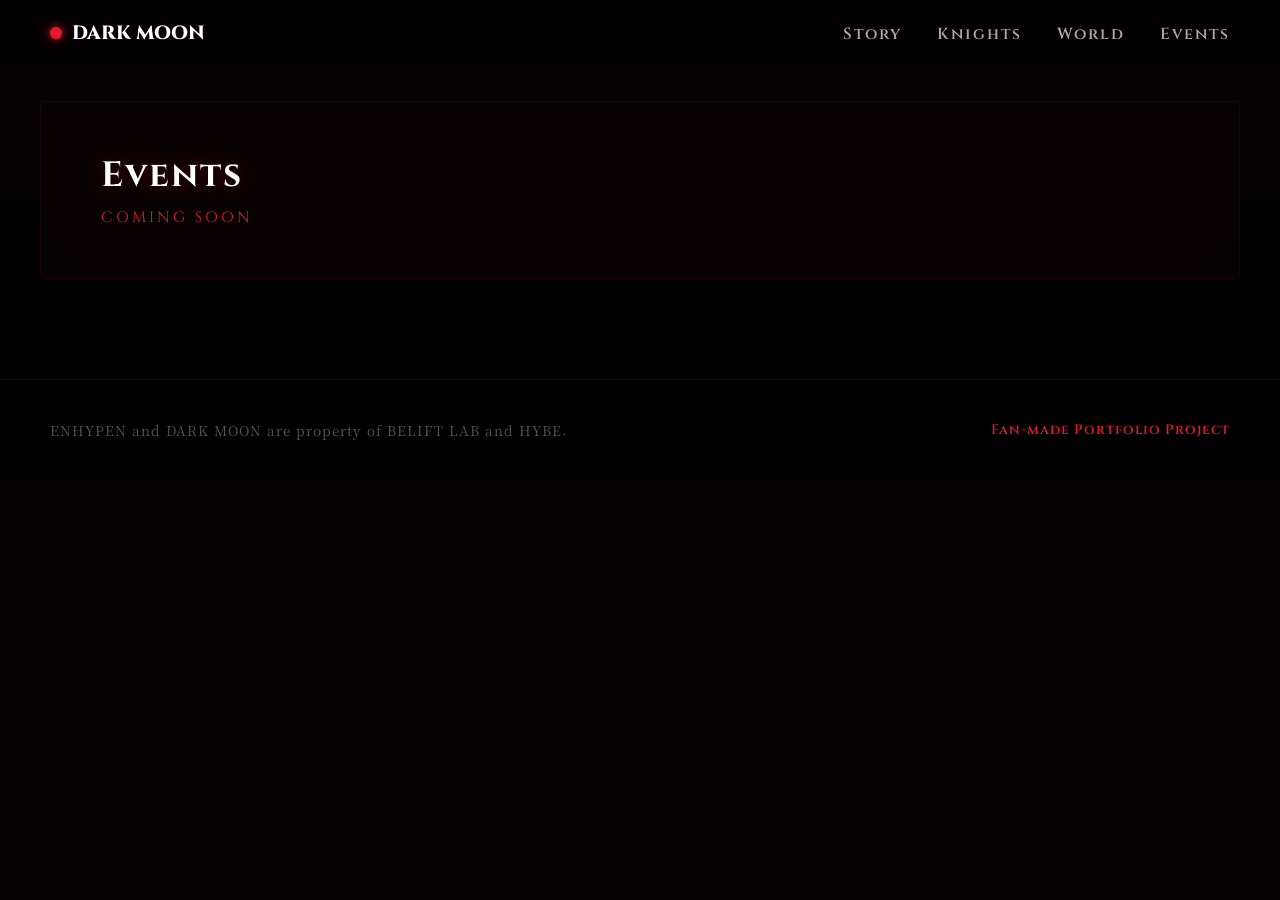
==== event.html @ 6ca1c805 "Add events page" ====
<!DOCTYPE html>
<html lang="ko">
<head>
  <meta charset="UTF-8">
  <meta name="viewport" content="width=device-width, initial-scale=1.0">
  <title>Events | DARK MOON</title>
  <link rel="stylesheet" href="style.css">
  <link href="https://fonts.googleapis.com/css2?family=Cinzel:wght@600;800&family=Noto+Serif+KR:wght@400;700&display=swap" rel="stylesheet">
</head>
<body>

  <header class="site-header">
    <a class="brand" href="index.html">
      <span class="brand-mark"></span>
      DARK MOON
    </a>
    <nav class="site-nav">
      <a href="story.html">Story</a>
      <a href="index.html#characters">Knights</a>
      <a href="index.html#world">World</a>
      <a href="event.html">Events</a>
    </nav>
  </header>

  <main>
    <section id="events" class="game-info-section">
      <div class="info-container">
        <div class="info-text">
          <h2>Events</h2>
          <p>Coming Soon</p>
        </div>
      </div>
    </section>
  </main>

  <footer class="site-footer">
    <p class="footer-copy">ENHYPEN and DARK MOON are property of BELIFT LAB and HYBE.</p>
    <p class="footer-notice">Fan-made Portfolio Project</p>
  </footer>

  <script src="script.js"></script>
</body>
</html>
---- style.css ----
/* 기본 리셋 및 폰트 설정 */
:root {
  --blood-red: #e6192b;
  --bg-dark: #050102;
  --text-light: #f0e6e8;
}

* { margin: 0; padding: 0; box-sizing: border-box; }
html { scroll-behavior: smooth; background: var(--bg-dark); color: var(--text-light); }
body { font-family: 'Noto Serif KR', serif; overflow-x: hidden; }

h1, h2, h3, .eyebrow, .brand { font-family: 'Cinzel', serif; }

/* 헤더 스타일 */
.site-header {
  position: fixed; top: 0; left: 0; width: 100%; z-index: 100;
  display: flex; justify-content: space-between; align-items: center;
  padding: 20px 50px; background: rgba(5, 1, 2, 0.7); backdrop-filter: blur(10px);
}
.brand { font-size: 1.2rem; font-weight: 800; color: #fff; text-decoration: none; display: flex; align-items: center; gap: 10px; }
.brand-mark { width: 12px; height: 12px; background: var(--blood-red); border-radius: 50%; box-shadow: 0 0 10px var(--blood-red); }
.site-nav a { color: #aaa; text-decoration: none; margin-left: 30px; font-weight: 600; font-family: 'Cinzel', serif; letter-spacing: 2px; transition: color 0.3s; }
.site-nav a:hover { color: #fff; }

/* === 1. 히어로 섹션 === */
.hero-section {
  position: relative; height: 100vh;
  display: flex; flex-direction: column; justify-content: center; align-items: center; text-align: center;
  overflow: hidden;
}

/* 붉은 달과 심장박동 & 스크린 블렌드 모드 마법 */
.moon-wrapper {
  position: absolute; top: 40%; left: 50%; transform: translate(-50%, -50%);
  width: 800px; /* 달 크기 (조절 가능) */
  z-index: 1;
}
.blood-moon {
  width: 100%; height: auto;
  mix-blend-mode: screen; /* 까만 배경을 투명하게 날려버리는 마법의 코드 */
  animation: pulseMoon 4s infinite alternate ease-in-out;
}
@keyframes pulseMoon {
  0% { transform: scale(1); filter: drop-shadow(0 0 20px rgba(230, 25, 43, 0.3)); opacity: 0.8; }
  100% { transform: scale(1.05); filter: drop-shadow(0 0 60px rgba(230, 25, 43, 0.8)); opacity: 1; }
}

/* 안개 효과 (CSS 그라데이션 활용) */
.fog-overlay {
  position: absolute; bottom: 0; left: 0; width: 100%; height: 50%;
  background: linear-gradient(to top, #050102 10%, rgba(230,25,43,0.1) 50%, transparent 100%);
  z-index: 2;
}

#ash-canvas { position: absolute; inset: 0; z-index: 3; pointer-events: none; }

/* 타이틀 텍스트 (달 위에 얹어짐) */
.hero-content { position: relative; z-index: 10; margin-top: 15vh; }
.eyebrow { color: #aaa; letter-spacing: 5px; margin-bottom: 15px; font-weight: 800; }
.hero-title { font-size: 5rem; color: #fff; line-height: 1.1; margin-bottom: 20px; text-shadow: 0 0 30px rgba(230,25,43,0.8), 2px 2px 0 #000; }
.hero-copy { font-size: 1.2rem; color: #ccc; line-height: 1.8; margin-bottom: 40px; text-shadow: 1px 1px 5px #000; }

.button {
  display: inline-block; padding: 15px 40px; border: 1px solid var(--blood-red);
  color: #fff; text-decoration: none; font-family: 'Cinzel', serif; font-weight: 800; letter-spacing: 3px;
  background: rgba(230, 25, 43, 0.2); transition: 0.3s;
}
.button:hover { background: var(--blood-red); box-shadow: 0 0 30px rgba(230, 25, 43, 0.6); }

/* === 2. 게임 특징 (Features) 섹션 === */
.features-section {
  position: relative; padding: 120px 20px; background: #050102; z-index: 10;
}
.section-container { max-width: 1200px; margin: 0 auto; }
.feature-grid { display: grid; grid-template-columns: repeat(2, 1fr); gap: 40px; }

/* === 2. 게임 특징 (Features) 섹션 카드 수정 === */
.feature-card {
  position: relative;
  overflow: hidden; /* 카드를 벗어나는 배경이나 효과를 잘라냄 */
  padding: 50px 40px;
  border: 1px solid rgba(230, 25, 43, 0.2);
  text-align: left;
  border-radius: 4px;
  background-color: #050102; /* 기본 까만 배경 */
  background-size: cover;
  background-position: center;
  transition: border-color 0.4s ease, transform 0.4s ease;
  cursor: pointer;
}

/* 카드 위에 깔리는 까만 장막 (마우스를 올리면 투명해짐) */
.feature-card::before {
  content: "";
  position: absolute;
  inset: 0;
  background: rgba(5, 1, 2, 0.95); /* 평소엔 사진이 거의 안 보일 정도로 까맣게 */
  transition: background 0.5s ease;
  z-index: 1;
}

/* 카드에 마우스를 올렸을 때 */
.feature-card:hover {
  transform: translateY(-10px);
  border-color: var(--blood-red);
  box-shadow: 0 10px 30px rgba(230, 25, 43, 0.15);
}

/* 마우스를 올리면 까만 장막이 옅어지며 붉은 핏빛 톤이 살짝 돕니다 */
.feature-card:hover::before {
  background: rgba(20, 5, 8, 0.4); 
}

/* 글자는 장막보다 위에 있어야 하므로 z-index 설정 */
.feature-card h3, .feature-card p {
  position: relative;
  z-index: 2;
  transition: transform 0.4s ease, text-shadow 0.4s ease;
}

.feature-card h3 {
  color: var(--blood-red);
  font-size: 1.5rem;
  margin-bottom: 15px;
  letter-spacing: 1px;
}

.feature-card p {
  color: #bbb;
  line-height: 1.7;
  font-size: 1.05rem;
}

/* 호버 시 글자 효과: 살짝 떠오르며 붉은빛 그림자 발생 */
.feature-card:hover h3 {
  transform: translateY(-5px);
  text-shadow: 0 0 15px rgba(230, 25, 43, 0.8);
}
.feature-card:hover p {
  transform: translateY(-5px);
  color: #fff;
}
/* === 3. 플랫폼 소개 (Game Info) 섹션 === */
.game-info-section {
  position: relative;
  padding: 100px 20px;
  background: linear-gradient(to bottom, #050102, #000000);
  display: flex;
  justify-content: center;
  align-items: center;
  z-index: 10;
  border-top: 1px solid rgba(255, 255, 255, 0.02);
}

.info-container {
  width: 100%;
  max-width: 1200px;
  display: flex;
  justify-content: space-between;
  align-items: center;
  background: rgba(20, 5, 8, 0.3);
  border: 1px solid rgba(230, 25, 43, 0.1);
  backdrop-filter: blur(10px);
  padding: 50px 60px;
  border-radius: 4px;
}

.info-text {text-align: left;}
.info-text h2 {
  font-size: 2.2rem;
  color: #fff;
  letter-spacing: 2px;
  margin-bottom: 8px;
  text-shadow: 0 0 20px rgba(230, 25, 43, 0.4);
}
.info-text p {
  font-family: 'Cinzel', serif;
  color: var(--blood-red);
  font-size: 0.95rem;
  letter-spacing: 3px;
  text-transform: uppercase;
}

/* 플랫폼 아이콘 레이아웃 및 호버 효과 */
.platform-icons {
  display: flex;
  gap: 40px;
  align-items: center;
}
.platform-icons img {
  height: 42px;
  width: auto;
  object-fit: contain;
  opacity: 0.4;
  filter: grayscale(100%) brightness(1.5);
  transition: opacity 0.4s ease, transform 0.4s ease, filter 0.4s ease;
  cursor: pointer;
}
/* 마우스를 올리면 본래 색상과 밝기가 복구되며 위로 살짝 들림 */
.platform-icons img:hover {
  opacity: 1;
  filter: grayscale(0%) brightness(1);
  transform: translateY(-6px);
}

/* === 4. 사이트 푸터 (Footer) === */
.site-footer {
  background: #000000;
  padding: 40px 50px;
  display: flex;
  justify-content: space-between;
  align-items: center;
  border-top: 1px solid rgba(255, 255, 255, 0.05);
  position: relative;
  z-index: 10;
}
.site-footer p {
  font-size: 0.85rem;
  letter-spacing: 1px;
}
.footer-copy {
  color: #555;
}
.footer-notice {
  font-family: 'Cinzel', serif;
  color: var(--blood-red);
  font-weight: 600;
  letter-spacing: 2px;
}

/* 📱 반응형 웹 디자인 (화면이 작아질 때 세로 배치) */
@media (max-width: 900px) {
  .info-container {
    flex-direction: column;
    text-align: center;
    gap: 40px;
    padding: 40px 30px;
  }
  .info-text {
    text-align: center;
  }
  .info-text h2 {
    font-size: 1.8rem;
  }
  .platform-icons {
    gap: 30px;
  }
  .site-footer {
    flex-direction: column;
    gap: 15px;
    text-align: center;
  }
}

/* === Story 섹션 기본 스타일 === */
.story-section {
  width: 100%;
  background-color: #000;
}

/* 각 씬 화면에 꽉 차게 & 패럴랙스 배경 */
.story-scene {
  position: relative;
  width: 100%;
  height: 100vh;
  display: flex;
  align-items: center;
  padding: 0 10%;
  background-size: cover;
  background-position: center;
  background-attachment: fixed;
}

/* 어두운 장막 */
.story-scene::before {
  content: "";
  position: absolute;
  inset: 0;
  background: rgba(0, 0, 0, 0.6);
  z-index: 1;
}


/* 텍스트 박스 (배경과 테두리 제거) */
.story-text {
  position: relative;
  z-index: 2;
  max-width: 600px;
  /* 기존에 있던 background, backdrop-filter, border, padding 등은 지우고 여백만 살짝 줍니다 */
  padding: 0 20px;
}

.story-text h3 {
  font-size: 2rem; /* 타이틀을 조금 더 키웠습니다 */
  color: var(--blood-red);
  margin-bottom: 20px;
  letter-spacing: 2px;
  /* 글자 뒤에 진한 검은색 그림자를 두 겹으로 깔아서 형태를 뚜렷하게 잡음 */
  text-shadow: 2px 2px 5px rgba(0, 0, 0, 1), 0 0 15px rgba(0, 0, 0, 0.8);
}

.story-text p {
  font-size: 1rem;
  color: #fff; /* 기존 #ddd보다 훨씬 밝은 완전한 흰색으로 변경 */
  font-weight: 500; /* 폰트를 살짝 더 도톰하게 */
  line-height: 1.9;
  /* 본문에도 그림자를 넣어 밝은 배경 사진 위에서도 글자가 안 묻히게 처리 */
  text-shadow: 1px 1px 4px rgba(0, 0, 0, 1), 0 0 10px rgba(0, 0, 0, 0.7);
}

/* 지그재그 배치 설정 */
.story-scene.left { justify-content: flex-start; }
.story-scene.right { justify-content: flex-end; }
.story-scene.right .story-text { 
  border-left: none; 
  text-align: right; 
}
.story-scene.center { justify-content: center; }

/* === 마지막 Scene 5 클라이맥스 강조 스타일 === */
.story-scene.center .mission-text {
  border: none; /* 중앙은 선을 없애고 글자 자체에 집중 */
  background: transparent; /* 배경 장막도 없애서 투명하게 */
  text-align: center;
}

/* 마지막 씬의 다른 챕터와 동일한 일반 문장 */
.story-scene.center .mission-text p {
  font-size: 1.15rem;
  color: #ddd;
  line-height: 1.9;
  margin-bottom: 30px; /* 마지막 강조 문장과의 간격 */
}

/* 마지막 두 줄 강력한 강조 */
.final-copy {
  font-size: clamp(1.8rem, 3vw, 2.5rem) !important; /* 글씨 확 키우기 */
  color: #fff !important;
  font-family: 'Noto Serif KR', serif;
  font-weight: 700;
  line-height: 1.6 !important;
  text-shadow: 0 0 30px rgba(230, 25, 43, 0.9), 2px 2px 4px #000;
}
/* 마지막 두 줄 강력한 강조 (붉은빛 복구!) */
.story-text p.final-copy {
  font-size: clamp(1.8rem, 3vw, 2.5rem) !important;
  color: #fff !important;
  font-family: 'Noto Serif KR', serif !important;
  font-weight: 800 !important;
  line-height: 1.6 !important;
  text-shadow: 0 0 30px rgba(230, 25, 43, 1), 3px 3px 5px #000 !important;
}
/* === 마지막 Scene 5 심연 그라데이션 효과 === */
/* 마지막 씬 텍스트가 스르륵 떠오르는 애니메이션 */
.story-scene.finale .mission-text {
  animation: fadeUp 2s ease-out forwards;
}

@keyframes fadeUp {
  0% { opacity: 0; transform: translateY(100px); }
  100% { opacity: 1; transform: translateY(0); }
}

.story-scene.finale::before {
  /* 기존에 깔려있던 전체 까만 장막은 제거 (그라데이션 빛을 살리기 위함) */
  display: none; 
}
/* === Scene 4에서 Scene 5(엔딩)로 넘어가는 심연 그라데이션 브릿지 === */
.story-scene.scene-4::after {
  content: "";
  position: absolute;
  bottom: 0;
  left: 0;
  width: 100%;
  height: 40vh; /* 화면 아래쪽 40% 영역을 덮음 */
  background: linear-gradient(to bottom, transparent 0%, #000000 100%);
  z-index: 1;
  pointer-events: none;
}
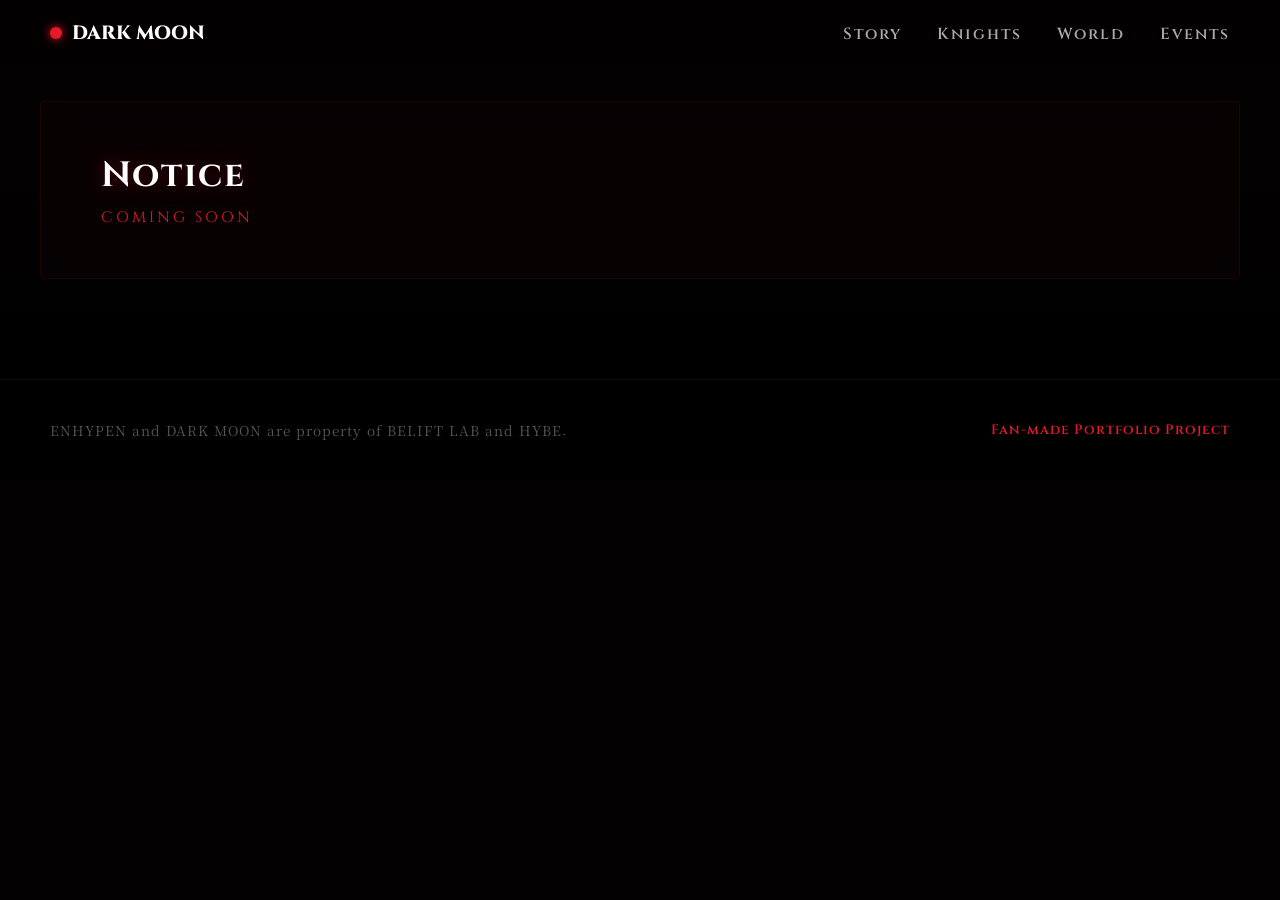
==== commit 33872ff8: "Update landing page files" ====
--- a/event.html
+++ b/event.html
@@ -6,6 +6,7 @@
   <title>Events | DARK MOON</title>
   <link rel="stylesheet" href="style.css">
   <link href="https://fonts.googleapis.com/css2?family=Cinzel:wght@600;800&family=Noto+Serif+KR:wght@400;700&display=swap" rel="stylesheet">
+  <link rel="icon" type="image/png" href="images/favicon.png">
 </head>
 <body>
 
@@ -26,7 +27,7 @@
     <section id="events" class="game-info-section">
       <div class="info-container">
         <div class="info-text">
-          <h2>Events</h2>
+          <h2>Notice</h2>
           <p>Coming Soon</p>
         </div>
       </div>
--- a/style.css
+++ b/style.css
@@ -3,6 +3,17 @@
   --blood-red: #e6192b;
   --bg-dark: #050102;
   --text-light: #f0e6e8;
+}
+
+/* 1. 전체 화면 기본 커서 변경 */
+/* 1. 전체 화면 기본 커서 변경 */
+html, body {
+  cursor: url('images/cursor.png') 16 0, auto !important; 
+}
+
+/* 2. 호버 시 마우스 커서 변경 (클릭 가능한 모든 요소) */
+a, button, .knight-card, .close-modal-btn, .platform-icons img, .feature-card {
+  cursor: url('images/cursor_hover.png') 16 0, pointer !important;
 }
 
 * { margin: 0; padding: 0; box-sizing: border-box; }
@@ -377,3 +388,297 @@
   z-index: 1;
   pointer-events: none;
 }
+/* === Knights Section === */
+.knights-page { background: var(--bg-dark); }
+
+.knights-section {
+  padding: 120px 5%;
+  min-height: 100vh;
+  display: flex;
+  flex-direction: column;
+  align-items: center;
+}
+
+.knights-header {
+  text-align: center;
+  margin-bottom: 60px;
+}
+
+.knights-header h2 {
+  font-size: 3rem;
+  color: var(--blood-red);
+  letter-spacing: 5px;
+  text-shadow: 0 0 20px rgba(230, 25, 43, 0.5);
+  margin-bottom: 10px;
+}
+
+.knights-header p {
+  color: #aaa;
+  letter-spacing: 2px;
+  font-size: 1.1rem;
+}
+
+/* 6인 바둑판 그리드 (3x2) */
+/* === 세로형 책갈피 (아코디언) 레이아웃 === */
+.knights-accordion {
+  display: flex;
+  width: 100%;
+  max-width: 1200px;
+  height: 65vh; /* 세로로 아주 길게 뻗은 느낌 */
+  min-height: 450px;
+  gap: 10px; /* 카드 사이의 틈 */
+  margin: 0 auto;
+}
+
+.knight-card {
+  position: relative;
+  flex: 1; /* 평소에는 좁은 면적만 차지 */
+  background-size: cover;
+  background-position: center 20%; /* 얼굴/눈 쪽이 잘 보이도록 초점 조절 (수치 조절 가능) */
+  border: 1px solid rgba(255, 255, 255, 0.05);
+  border-radius: 4px;
+  cursor: pointer;
+  overflow: hidden;
+  /* 부드럽게 넓어지는 애니메이션 */
+  transition: all 0.6s cubic-bezier(0.25, 1, 0.5, 1);
+  filter: grayscale(70%) brightness(0.4); /* 어둠 속에 숨겨진 느낌 */
+}
+
+/* 마우스를 올렸을 때의 변화 */
+.knight-card:hover {
+  flex: 3; /* 너비가 3배로 스르륵 넓어짐! */
+  filter: grayscale(0%) brightness(1.1); /* 본래 색과 밝기 회복 */
+  border-color: var(--blood-red);
+  box-shadow: 0 0 30px rgba(230, 25, 43, 0.3);
+}
+
+.card-overlay {
+  position: absolute;
+  bottom: 0;
+  left: 0;
+  width: 100%;
+  padding: 30px 10px 15px;
+  background: linear-gradient(to top, rgba(0,0,0,0.9), transparent);
+  text-align: center;
+  opacity: 0; /* 좁을 땐 이름 숨김 */
+  transition: opacity 0.5s ease;
+}
+
+.knight-card:hover .card-overlay {
+  opacity: 1; /* 넓어지면 이름 등장 */
+}
+
+.card-name {
+  font-family: 'Cinzel', serif;
+  font-size: 1.5rem;
+  color: #fff;
+  letter-spacing: 3px;
+  text-shadow: 2px 2px 5px #000;
+}
+
+/* 모바일 화면에서는 세로로 쌓이게 처리 */
+@media (max-width: 768px) {
+  .knights-accordion {
+    flex-direction: column;
+    height: 100vh;
+  }
+}
+/* === 블록형 스탯 칸 (네모네모) === */
+.stat-blocks {
+  display: flex;
+  gap: 4px; /* 네모 칸 사이의 간격 */
+}
+
+.stat-block {
+  width: 14px;
+  height: 14px;
+  border: 1px solid rgba(230, 25, 43, 0.3); /* 비어있는 칸의 희미한 붉은 테두리 */
+  background: transparent;
+  transition: all 0.3s ease;
+}
+
+/* 칸이 채워졌을 때의 모습 */
+.stat-block.filled {
+  background: var(--blood-red);
+  border-color: var(--blood-red);
+  box-shadow: 0 0 8px rgba(230, 25, 43, 0.8); /* 붉은 빛이 뿜어져 나옴 */
+}
+/* === 상세 팝업 (Modal) 전체 창 디자인 === */
+.knight-modal {
+  position: fixed;
+  inset: 0;
+  background: rgba(5, 1, 2, 0.95);
+  z-index: 200;
+  display: flex;
+  justify-content: center;
+  align-items: center;
+  opacity: 0;
+  pointer-events: none;
+  transition: opacity 0.5s ease;
+  backdrop-filter: blur(10px);
+}
+
+.knight-modal.active {
+  opacity: 1;
+  pointer-events: auto;
+}
+
+.close-modal-btn {
+  position: absolute;
+  top: 40px;
+  right: 50px;
+  background: none;
+  border: none;
+  color: #fff;
+  font-size: 3rem;
+  cursor: pointer;
+  transition: color 0.3s;
+  z-index: 201;
+}
+
+.close-modal-btn:hover { color: var(--blood-red); }
+
+/* 모달 내부 컨텐츠 정렬 */
+/* 모달 내부 컨텐츠 정렬 */
+.modal-content {
+  display: flex;
+  width: 90%;
+  max-width: 1200px;
+  height: 80vh;
+  gap: 50px;
+  transform: scale(0.95) translateY(20px);
+  transition: transform 0.6s cubic-bezier(0.16, 1, 0.3, 1);
+}
+
+.knight-modal.active .modal-content {
+  transform: scale(1) translateY(0);
+}
+
+/* === 사진 영역(왼쪽) 크기 강제 고정 === */
+.modal-left {
+  flex: 0 0 40%; /* 전체 창 너비의 딱 40%만 차지하도록 강제 고정! (절대 안 늘어남) */
+  height: 100%;
+  display: flex;
+  justify-content: center;
+  align-items: flex-end; /* 발끝을 무조건 바닥에 딱 붙임 */
+  position: relative;
+}
+
+.modal-left img {
+  width: 100%;
+  height: 100%;
+  object-fit: contain; /* 800x1200 비율을 깨지 않고 공간 안에 맞춤 */
+  object-position: center bottom; /* 사진을 항상 '정중앙 바닥'에 고정 */
+  filter: drop-shadow(0 0 20px rgba(230, 25, 43, 0.2));
+}
+
+/* === 텍스트 영역(오른쪽) 크기 강제 고정 === */
+.modal-right {
+  flex: 1; /* 남은 공간(60%)을 텍스트가 모두 차지하며 절대 밀리지 않음 */
+  display: flex;
+  flex-direction: column;
+  justify-content: center;
+  padding: 40px 0;
+}
+
+.modal-info-header { margin-bottom: 30px; }
+
+.modal-info-header h2 {
+  font-size: 3.5rem;
+  color: #fff;
+  line-height: 1;
+  margin-bottom: 10px;
+  text-shadow: 2px 2px 10px rgba(230, 25, 43, 0.5);
+}
+
+.type-text {
+  font-size: 1.5rem;
+  color: var(--blood-red);
+  font-weight: 400;
+}
+
+.title-text {
+  font-size: 1.1rem;
+  color: #aaa;
+  letter-spacing: 1px;
+}
+
+.modal-story {
+  margin-bottom: 40px;
+  border-left: 2px solid var(--blood-red);
+  padding-left: 20px;
+}
+
+.modal-story p {
+  color: #ddd;
+  line-height: 1.8;
+  font-size: 1rem;
+}
+
+.modal-stats { margin-bottom: 40px; }
+.stat-row { margin-bottom: 15px; }
+
+.stat-label {
+  display: block;
+  font-family: 'Cinzel', serif;
+  font-size: 0.85rem;
+  color: #ccc;
+  margin-bottom: 5px;
+  letter-spacing: 1px;
+}
+
+/* 시그니처 스킬 박스 */
+.modal-skill {
+  background: rgba(230, 25, 43, 0.05);
+  border: 1px solid rgba(230, 25, 43, 0.2);
+  padding: 20px;
+  border-radius: 4px;
+}
+
+.modal-skill h4 {
+  font-family: 'Cinzel', serif;
+  color: var(--blood-red);
+  font-size: 1.1rem;
+  margin-bottom: 10px;
+  letter-spacing: 2px;
+}
+
+.modal-skill p {
+  color: #eee;
+  font-size: 0.95rem;
+  line-height: 1.6;
+}
+
+/* === 모달 화살표 네비게이션 === */
+.nav-arrow {
+  position: absolute;
+  top: 50%;
+  transform: translateY(-50%);
+  background: none;
+  border: none;
+  color: rgba(255, 255, 255, 0.3);
+  font-size: 3.5rem;
+  cursor: pointer;
+  z-index: 202;
+  transition: all 0.3s ease;
+  padding: 20px;
+}
+
+.nav-arrow:hover {
+  color: var(--blood-red);
+  text-shadow: 0 0 20px rgba(230, 25, 43, 0.8);
+  transform: translateY(-50%) scale(1.1);
+}
+
+.prev-arrow { left: 30px; }
+.next-arrow { right: 30px; }
+
+/* 모바일 반응형 */
+@media (max-width: 900px) {
+  .nav-arrow { font-size: 2.5rem; padding: 10px; }
+  .prev-arrow { left: 5px; }
+  .next-arrow { right: 5px; }
+  .modal-content { flex-direction: column; overflow-y: auto; height: 90vh; }
+  .modal-left { height: 40vh; }
+  .modal-info-header h2 { font-size: 2.5rem; }
+}
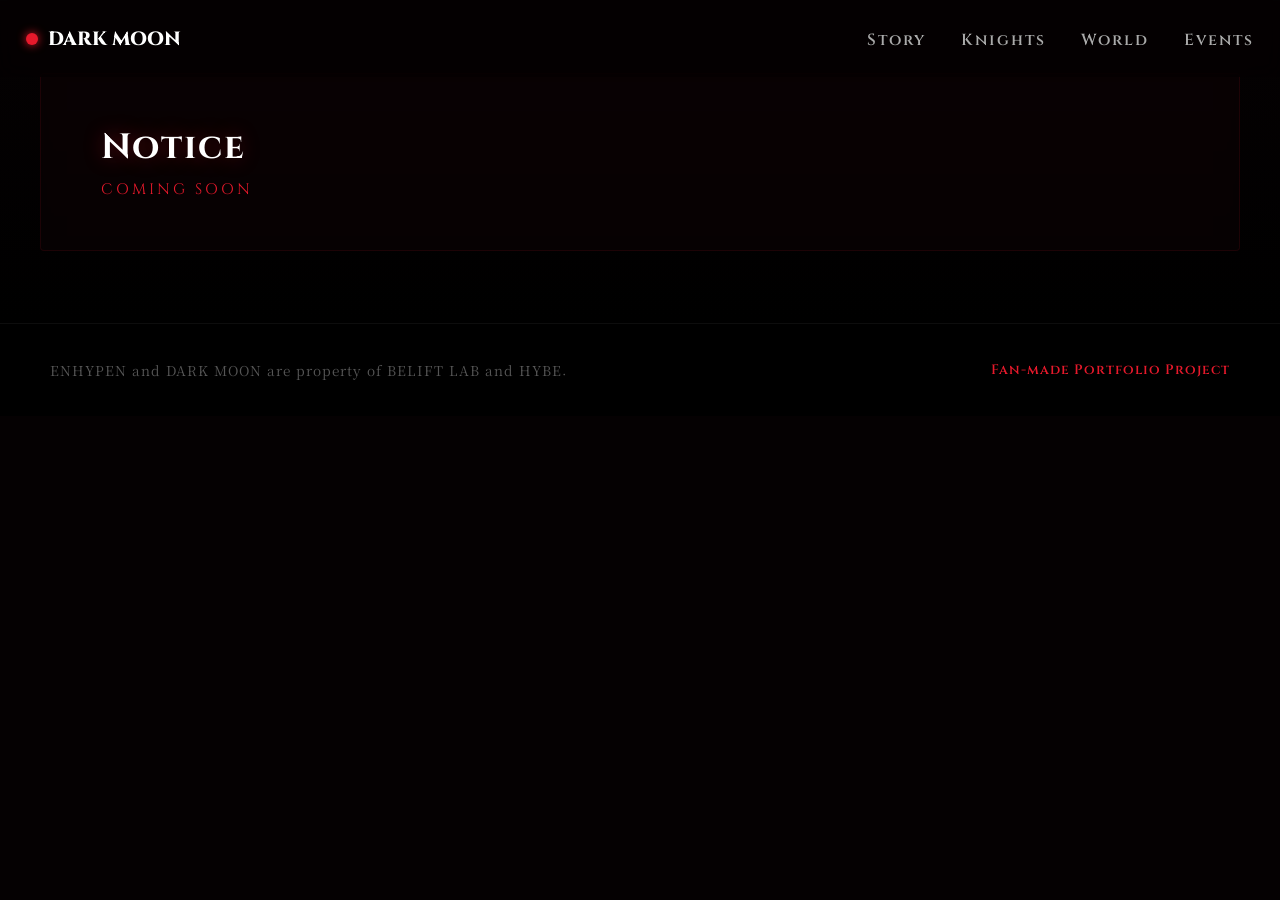
==== commit 34d46f21: "Sync local changes (user request)" ====
--- a/event.html
+++ b/event.html
@@ -17,8 +17,8 @@
     </a>
     <nav class="site-nav">
       <a href="story.html">Story</a>
-      <a href="index.html#characters">Knights</a>
-      <a href="index.html#world">World</a>
+      <a href="knights.html">Knights</a>
+      <a href="world.html">World</a>
       <a href="event.html">Events</a>
     </nav>
   </header>
--- a/style.css
+++ b/style.css
@@ -26,11 +26,11 @@
 .site-header {
   position: fixed; top: 0; left: 0; width: 100%; z-index: 100;
   display: flex; justify-content: space-between; align-items: center;
-  padding: 20px 50px; background: rgba(5, 1, 2, 0.7); backdrop-filter: blur(10px);
-}
-.brand { font-size: 1.2rem; font-weight: 800; color: #fff; text-decoration: none; display: flex; align-items: center; gap: 10px; }
-.brand-mark { width: 12px; height: 12px; background: var(--blood-red); border-radius: 50%; box-shadow: 0 0 10px var(--blood-red); }
-.site-nav a { color: #aaa; text-decoration: none; margin-left: 30px; font-weight: 600; font-family: 'Cinzel', serif; letter-spacing: 2px; transition: color 0.3s; }
+  padding: clamp(12px, 2vw, 50px); background: rgba(5, 1, 2, 0.7); backdrop-filter: blur(10px);
+}
+.brand { font-size: clamp(1rem, 2vw, 1.2rem); font-weight: 800; color: #fff; text-decoration: none; display: flex; align-items: center; gap: clamp(6px, 1vw, 10px); }
+.brand-mark { width: clamp(8px, 1.5vw, 12px); height: clamp(8px, 1.5vw, 12px); background: var(--blood-red); border-radius: 50%; box-shadow: 0 0 10px var(--blood-red); }
+.site-nav a { color: #aaa; text-decoration: none; margin-left: clamp(12px, 3vw, 30px); font-weight: 600; font-family: 'Cinzel', serif; letter-spacing: clamp(0.5px, 0.3vw, 2px); transition: color 0.3s; }
 .site-nav a:hover { color: #fff; }
 
 /* === 1. 히어로 섹션 === */
@@ -43,7 +43,7 @@
 /* 붉은 달과 심장박동 & 스크린 블렌드 모드 마법 */
 .moon-wrapper {
   position: absolute; top: 40%; left: 50%; transform: translate(-50%, -50%);
-  width: 800px; /* 달 크기 (조절 가능) */
+  width: clamp(200px, 70vw, 800px); /* 달 크기 (조절 가능) */
   z-index: 1;
 }
 .blood-moon {
@@ -67,29 +67,29 @@
 
 /* 타이틀 텍스트 (달 위에 얹어짐) */
 .hero-content { position: relative; z-index: 10; margin-top: 15vh; }
-.eyebrow { color: #aaa; letter-spacing: 5px; margin-bottom: 15px; font-weight: 800; }
-.hero-title { font-size: 5rem; color: #fff; line-height: 1.1; margin-bottom: 20px; text-shadow: 0 0 30px rgba(230,25,43,0.8), 2px 2px 0 #000; }
-.hero-copy { font-size: 1.2rem; color: #ccc; line-height: 1.8; margin-bottom: 40px; text-shadow: 1px 1px 5px #000; }
+.eyebrow { color: #aaa; letter-spacing: clamp(2px, 0.5vw, 5px); margin-bottom: clamp(10px, 2vh, 15px); font-weight: 800; }
+.hero-title { font-size: clamp(2rem, 6vw, 5rem); color: #fff; line-height: 1.1; margin-bottom: clamp(15px, 2vh, 20px); text-shadow: 0 0 30px rgba(230,25,43,0.8), 2px 2px 0 #000; }
+.hero-copy { font-size: clamp(0.9rem, 2vw, 1.2rem); color: #ccc; line-height: 1.8; margin-bottom: clamp(25px, 3vh, 40px); text-shadow: 1px 1px 5px #000; }
 
 .button {
-  display: inline-block; padding: 15px 40px; border: 1px solid var(--blood-red);
-  color: #fff; text-decoration: none; font-family: 'Cinzel', serif; font-weight: 800; letter-spacing: 3px;
+  display: inline-block; padding: clamp(10px, 2vh, 15px) clamp(25px, 4vw, 40px); border: 1px solid var(--blood-red);
+  color: #fff; text-decoration: none; font-family: 'Cinzel', serif; font-weight: 800; letter-spacing: clamp(1px, 0.3vw, 3px);
   background: rgba(230, 25, 43, 0.2); transition: 0.3s;
 }
 .button:hover { background: var(--blood-red); box-shadow: 0 0 30px rgba(230, 25, 43, 0.6); }
 
 /* === 2. 게임 특징 (Features) 섹션 === */
 .features-section {
-  position: relative; padding: 120px 20px; background: #050102; z-index: 10;
+  position: relative; padding: clamp(60px, 10vh, 120px) clamp(15px, 2vw, 20px); background: #050102; z-index: 10;
 }
 .section-container { max-width: 1200px; margin: 0 auto; }
-.feature-grid { display: grid; grid-template-columns: repeat(2, 1fr); gap: 40px; }
+.feature-grid { display: grid; grid-template-columns: repeat(2, 1fr); gap: clamp(20px, 3vw, 40px); }
 
 /* === 2. 게임 특징 (Features) 섹션 카드 수정 === */
 .feature-card {
   position: relative;
   overflow: hidden; /* 카드를 벗어나는 배경이나 효과를 잘라냄 */
-  padding: 50px 40px;
+  padding: clamp(30px, 5vw, 50px) clamp(25px, 4vw, 40px);
   border: 1px solid rgba(230, 25, 43, 0.2);
   text-align: left;
   border-radius: 4px;
@@ -131,15 +131,15 @@
 
 .feature-card h3 {
   color: var(--blood-red);
-  font-size: 1.5rem;
-  margin-bottom: 15px;
-  letter-spacing: 1px;
+  font-size: clamp(1.2rem, 2vw, 1.5rem);
+  margin-bottom: clamp(10px, 1.5vh, 15px);
+  letter-spacing: clamp(0.5px, 0.2vw, 1px);
 }
 
 .feature-card p {
   color: #bbb;
   line-height: 1.7;
-  font-size: 1.05rem;
+  font-size: clamp(0.9rem, 1.5vw, 1.05rem);
 }
 
 /* 호버 시 글자 효과: 살짝 떠오르며 붉은빛 그림자 발생 */
@@ -154,7 +154,7 @@
 /* === 3. 플랫폼 소개 (Game Info) 섹션 === */
 .game-info-section {
   position: relative;
-  padding: 100px 20px;
+  padding: clamp(50px, 8vh, 100px) clamp(15px, 2vw, 20px);
   background: linear-gradient(to bottom, #050102, #000000);
   display: flex;
   justify-content: center;
@@ -172,16 +172,16 @@
   background: rgba(20, 5, 8, 0.3);
   border: 1px solid rgba(230, 25, 43, 0.1);
   backdrop-filter: blur(10px);
-  padding: 50px 60px;
+  padding: clamp(30px, 5vw, 50px) clamp(30px, 6vw, 60px);
   border-radius: 4px;
 }
 
 .info-text {text-align: left;}
 .info-text h2 {
-  font-size: 2.2rem;
+  font-size: clamp(1.5rem, 3vw, 2.2rem);
   color: #fff;
-  letter-spacing: 2px;
-  margin-bottom: 8px;
+  letter-spacing: clamp(1px, 0.3vw, 2px);
+  margin-bottom: clamp(6px, 1vh, 8px);
   text-shadow: 0 0 20px rgba(230, 25, 43, 0.4);
 }
 .info-text p {
@@ -195,11 +195,11 @@
 /* 플랫폼 아이콘 레이아웃 및 호버 효과 */
 .platform-icons {
   display: flex;
-  gap: 40px;
+  gap: clamp(20px, 4vw, 40px);
   align-items: center;
 }
 .platform-icons img {
-  height: 42px;
+  height: clamp(30px, 5vh, 42px);
   width: auto;
   object-fit: contain;
   opacity: 0.4;
@@ -217,7 +217,7 @@
 /* === 4. 사이트 푸터 (Footer) === */
 .site-footer {
   background: #000000;
-  padding: 40px 50px;
+  padding: clamp(25px, 4vh, 40px) clamp(30px, 5vw, 50px);
   display: flex;
   justify-content: space-between;
   align-items: center;
@@ -298,20 +298,20 @@
   z-index: 2;
   max-width: 600px;
   /* 기존에 있던 background, backdrop-filter, border, padding 등은 지우고 여백만 살짝 줍니다 */
-  padding: 0 20px;
+  padding: 0 clamp(15px, 3vw, 20px);
 }
 
 .story-text h3 {
-  font-size: 2rem; /* 타이틀을 조금 더 키웠습니다 */
+  font-size: clamp(1.3rem, 3vw, 2rem); /* 타이틀을 조금 더 키웠습니다 */
   color: var(--blood-red);
-  margin-bottom: 20px;
-  letter-spacing: 2px;
+  margin-bottom: clamp(12px, 2vh, 20px);
+  letter-spacing: clamp(0.5px, 0.3vw, 2px);
   /* 글자 뒤에 진한 검은색 그림자를 두 겹으로 깔아서 형태를 뚜렷하게 잡음 */
   text-shadow: 2px 2px 5px rgba(0, 0, 0, 1), 0 0 15px rgba(0, 0, 0, 0.8);
 }
 
 .story-text p {
-  font-size: 1rem;
+  font-size: clamp(0.85rem, 1.5vw, 1rem);
   color: #fff; /* 기존 #ddd보다 훨씬 밝은 완전한 흰색으로 변경 */
   font-weight: 500; /* 폰트를 살짝 더 도톰하게 */
   line-height: 1.9;
@@ -392,7 +392,7 @@
 .knights-page { background: var(--bg-dark); }
 
 .knights-section {
-  padding: 120px 5%;
+  padding: clamp(60px, 10vh, 120px) 5%;
   min-height: 100vh;
   display: flex;
   flex-direction: column;
@@ -401,21 +401,21 @@
 
 .knights-header {
   text-align: center;
-  margin-bottom: 60px;
+  margin-bottom: clamp(40px, 6vh, 60px);
 }
 
 .knights-header h2 {
-  font-size: 3rem;
+  font-size: clamp(1.8rem, 4vw, 3rem);
   color: var(--blood-red);
-  letter-spacing: 5px;
+  letter-spacing: clamp(2px, 0.5vw, 5px);
   text-shadow: 0 0 20px rgba(230, 25, 43, 0.5);
-  margin-bottom: 10px;
+  margin-bottom: clamp(8px, 1.5vh, 10px);
 }
 
 .knights-header p {
   color: #aaa;
-  letter-spacing: 2px;
-  font-size: 1.1rem;
+  letter-spacing: clamp(0.5px, 0.3vw, 2px);
+  font-size: clamp(0.9rem, 2vw, 1.1rem);
 }
 
 /* 6인 바둑판 그리드 (3x2) */
@@ -425,8 +425,8 @@
   width: 100%;
   max-width: 1200px;
   height: 65vh; /* 세로로 아주 길게 뻗은 느낌 */
-  min-height: 450px;
-  gap: 10px; /* 카드 사이의 틈 */
+  min-height: clamp(300px, 60vh, 450px);
+  gap: clamp(6px, 1vw, 10px); /* 카드 사이의 틈 */
   margin: 0 auto;
 }
 
@@ -457,7 +457,7 @@
   bottom: 0;
   left: 0;
   width: 100%;
-  padding: 30px 10px 15px;
+  padding: clamp(15px, 3vw, 30px) clamp(8px, 1.5vw, 10px) clamp(10px, 2vh, 15px);
   background: linear-gradient(to top, rgba(0,0,0,0.9), transparent);
   text-align: center;
   opacity: 0; /* 좁을 땐 이름 숨김 */
@@ -470,9 +470,9 @@
 
 .card-name {
   font-family: 'Cinzel', serif;
-  font-size: 1.5rem;
+  font-size: clamp(1.1rem, 2vw, 1.5rem);
   color: #fff;
-  letter-spacing: 3px;
+  letter-spacing: clamp(1px, 0.3vw, 3px);
   text-shadow: 2px 2px 5px #000;
 }
 
@@ -486,12 +486,12 @@
 /* === 블록형 스탯 칸 (네모네모) === */
 .stat-blocks {
   display: flex;
-  gap: 4px; /* 네모 칸 사이의 간격 */
+  gap: clamp(2px, 0.5vw, 4px); /* 네모 칸 사이의 간격 */
 }
 
 .stat-block {
-  width: 14px;
-  height: 14px;
+  width: clamp(10px, 1.5vw, 14px);
+  height: clamp(10px, 1.5vw, 14px);
   border: 1px solid rgba(230, 25, 43, 0.3); /* 비어있는 칸의 희미한 붉은 테두리 */
   background: transparent;
   transition: all 0.3s ease;
@@ -525,12 +525,12 @@
 
 .close-modal-btn {
   position: absolute;
-  top: 40px;
-  right: 50px;
+  top: clamp(20px, 3vh, 40px);
+  right: clamp(30px, 4vw, 50px);
   background: none;
   border: none;
   color: #fff;
-  font-size: 3rem;
+  font-size: clamp(2rem, 4vw, 3rem);
   cursor: pointer;
   transition: color 0.3s;
   z-index: 201;
@@ -545,7 +545,7 @@
   width: 90%;
   max-width: 1200px;
   height: 80vh;
-  gap: 50px;
+  gap: clamp(25px, 4vw, 50px);
   transform: scale(0.95) translateY(20px);
   transition: transform 0.6s cubic-bezier(0.16, 1, 0.3, 1);
 }
@@ -578,74 +578,74 @@
   display: flex;
   flex-direction: column;
   justify-content: center;
-  padding: 40px 0;
-}
-
-.modal-info-header { margin-bottom: 30px; }
+  padding: clamp(20px, 3vh, 40px) 0;
+}
+
+.modal-info-header { margin-bottom: clamp(20px, 2.5vh, 30px); }
 
 .modal-info-header h2 {
-  font-size: 3.5rem;
+  font-size: clamp(2rem, 5vw, 3.5rem);
   color: #fff;
   line-height: 1;
-  margin-bottom: 10px;
+  margin-bottom: clamp(8px, 1.5vh, 10px);
   text-shadow: 2px 2px 10px rgba(230, 25, 43, 0.5);
 }
 
 .type-text {
-  font-size: 1.5rem;
+  font-size: clamp(1.1rem, 2vw, 1.5rem);
   color: var(--blood-red);
   font-weight: 400;
 }
 
 .title-text {
-  font-size: 1.1rem;
+  font-size: clamp(0.9rem, 1.5vw, 1.1rem);
   color: #aaa;
-  letter-spacing: 1px;
+  letter-spacing: clamp(0.5px, 0.2vw, 1px);
 }
 
 .modal-story {
-  margin-bottom: 40px;
+  margin-bottom: clamp(25px, 3vh, 40px);
   border-left: 2px solid var(--blood-red);
-  padding-left: 20px;
+  padding-left: clamp(12px, 2vw, 20px);
 }
 
 .modal-story p {
   color: #ddd;
   line-height: 1.8;
-  font-size: 1rem;
-}
-
-.modal-stats { margin-bottom: 40px; }
-.stat-row { margin-bottom: 15px; }
+  font-size: clamp(0.85rem, 1.5vw, 1rem);
+}
+
+.modal-stats { margin-bottom: clamp(25px, 3vh, 40px); }
+.stat-row { margin-bottom: clamp(10px, 1.5vh, 15px); }
 
 .stat-label {
   display: block;
   font-family: 'Cinzel', serif;
-  font-size: 0.85rem;
+  font-size: clamp(0.75rem, 1vw, 0.85rem);
   color: #ccc;
-  margin-bottom: 5px;
-  letter-spacing: 1px;
+  margin-bottom: clamp(3px, 0.5vh, 5px);
+  letter-spacing: clamp(0.5px, 0.2vw, 1px);
 }
 
 /* 시그니처 스킬 박스 */
 .modal-skill {
   background: rgba(230, 25, 43, 0.05);
   border: 1px solid rgba(230, 25, 43, 0.2);
-  padding: 20px;
+  padding: clamp(12px, 2vw, 20px);
   border-radius: 4px;
 }
 
 .modal-skill h4 {
   font-family: 'Cinzel', serif;
   color: var(--blood-red);
-  font-size: 1.1rem;
-  margin-bottom: 10px;
-  letter-spacing: 2px;
+  font-size: clamp(0.95rem, 1.5vw, 1.1rem);
+  margin-bottom: clamp(8px, 1vh, 10px);
+  letter-spacing: clamp(1px, 0.3vw, 2px);
 }
 
 .modal-skill p {
   color: #eee;
-  font-size: 0.95rem;
+  font-size: clamp(0.8rem, 1.3vw, 0.95rem);
   line-height: 1.6;
 }
 
@@ -657,11 +657,11 @@
   background: none;
   border: none;
   color: rgba(255, 255, 255, 0.3);
-  font-size: 3.5rem;
+  font-size: clamp(2rem, 5vw, 3.5rem);
   cursor: pointer;
   z-index: 202;
   transition: all 0.3s ease;
-  padding: 20px;
+  padding: clamp(10px, 1.5vw, 20px);
 }
 
 .nav-arrow:hover {
@@ -670,8 +670,8 @@
   transform: translateY(-50%) scale(1.1);
 }
 
-.prev-arrow { left: 30px; }
-.next-arrow { right: 30px; }
+.prev-arrow { left: clamp(10px, 2vw, 30px); }
+.next-arrow { right: clamp(10px, 2vw, 30px); }
 
 /* 모바일 반응형 */
 @media (max-width: 900px) {
@@ -681,4 +681,140 @@
   .modal-content { flex-direction: column; overflow-y: auto; height: 90vh; }
   .modal-left { height: 40vh; }
   .modal-info-header h2 { font-size: 2.5rem; }
+}
+/* =========================================
+   World Map 페이지 전용 스타일
+========================================= */
+.world-main {
+  padding-top: clamp(100px, 15vh, 150px);
+  min-height: 100vh;
+  background: var(--bg-dark);
+}
+
+.world-section {
+  padding-bottom: clamp(60px, 10vh, 120px);
+  position: relative;
+  z-index: 10;
+}
+
+.world-header {
+  text-align: center;
+  margin-bottom: clamp(40px, 6vh, 60px);
+}
+
+.world-header h2 {
+  font-size: clamp(1.8rem, 4vw, 3rem);
+  color: #fff;
+  text-shadow: 0 0 20px rgba(230, 25, 43, 0.5);
+  margin-bottom: 10px;
+}
+
+.map-layout { 
+  display: grid; 
+  grid-template-columns: 1.2fr 0.8fr; 
+  gap: clamp(20px, 4vw, 40px); 
+}
+
+.map-visual {
+  position: relative; 
+  min-height: 500px; 
+  overflow: hidden;
+  border: 1px solid rgba(230, 25, 43, 0.3); 
+  box-shadow: inset 0 0 50px rgba(230, 25, 43, 0.15);
+  background-image: url('images/map.png'); /* 맵 이미지 경로 */
+  background-size: cover;        
+  background-position: center;   
+  background-repeat: no-repeat;
+  border-radius: 4px;
+}
+
+/* 가상의 지도 텍스쳐 및 스캔 라인 */
+.map-visual::after {
+  content: ''; position: absolute; inset: 0;
+  background: 
+    radial-gradient(circle at 30% 40%, rgba(230, 25, 43, 0.1) 0%, transparent 50%),
+    linear-gradient(rgba(230, 25, 43, 0.1) 1px, transparent 1px),
+    linear-gradient(90deg, rgba(230, 25, 43, 0.1) 1px, transparent 1px);
+  background-size: 100% 100%, 40px 40px, 40px 40px;
+  pointer-events: none;
+}
+
+/* 레이더 스캔 효과 */
+.radar-scan {
+  position: absolute; top: 50%; left: 50%; width: 200%; height: 200%;
+  background: conic-gradient(from 0deg, transparent 70%, rgba(230, 25, 43, 0.4) 100%);
+  transform-origin: 0 0;
+  animation: radar 4s linear infinite;
+  z-index: 1;
+  pointer-events: none;
+}
+
+@keyframes radar { 100% { transform: rotate(360deg); } }
+
+/* =========================================
+   지도 위 노드(위치 표시) 좌표 설정
+========================================= */
+.riverfield { top: 15%; left: 45%; }
+.printanier { top: 30%; left: 48%; }
+.autumbal { top: 55%; left: 60%; }
+.hivernal { top: 65%; left: 55%; border-color: var(--blood-red); }
+.hivernal::before { box-shadow: 0 0 15px var(--blood-red), 0 0 30px var(--blood-red); transform: scale(1.2); }
+
+/* 지도 위 활성화된 노드 표시 스타일 */
+.map-node.active {
+  border-color: var(--blood-red) !important;
+  box-shadow: 0 0 20px rgba(230, 25, 43, 0.6) !important;
+  background: var(--bg-dark) !important;
+}
+
+/* =========================================
+   동적 월드맵 세부 정보 패널 스타일
+========================================= */
+.location-detail-panel {
+  border: 1px solid rgba(255, 255, 255, 0.08);
+  background: linear-gradient(145deg, rgba(15, 3, 5, 0.95) 0%, rgba(5, 1, 2, 0.98) 100%);
+  padding: clamp(25px, 4vw, 35px);
+  border-radius: 4px;
+  backdrop-filter: blur(15px);
+  box-shadow: 0 30px 70px rgba(0, 0, 0, 0.8);
+  min-height: 550px;
+  opacity: 1;
+  transform: translateY(0);
+  transition: opacity 0.3s ease, transform 0.3s ease;
+}
+
+.detail-header { margin-bottom: 25px; border-bottom: 1px solid rgba(255, 255, 255, 0.08); padding-bottom: 15px; }
+
+.detail-tag {
+  display: inline-block; font-size: 0.7rem; font-weight: 800; font-family: 'Cinzel', serif;
+  padding: 4px 10px; border-radius: 2px; margin-bottom: 10px; letter-spacing: 1.5px; text-transform: uppercase;
+}
+.detail-tag.safe { background: rgba(42, 82, 190, 0.15); color: #5a82e6; border: 1px solid #2a52be; }
+.detail-tag.neutral { background: rgba(163, 138, 142, 0.15); color: #c4b5b7; border: 1px solid #a38a8e; }
+.detail-tag.danger { background: rgba(230, 25, 43, 0.15); color: #ff4d5a; border: 1px solid var(--blood-red); }
+.detail-tag.secret { background: rgba(139, 0, 139, 0.15); color: #d66ee6; border: 1px solid #8b008b; }
+
+.detail-header h2 {
+  font-family: 'Cinzel', serif; font-size: clamp(1.8rem, 3vw, 2.3rem); color: #fff;
+  margin: 0 0 6px 0; text-shadow: 0 0 15px rgba(255, 255, 255, 0.1);
+}
+.detail-subtitle { font-family: 'Noto Serif KR', serif; font-size: 0.95rem; color: var(--blood-red); font-weight: 700; margin: 0; }
+.detail-desc { font-family: 'Noto Serif KR', serif; color: #ccc; font-size: 0.95rem; line-height: 1.8; margin-bottom: 30px; }
+
+/* 퀘스트 구역 스타일 */
+.detail-quests { margin-bottom: 30px; }
+.detail-quests h3 { font-family: 'Noto Serif KR', serif; font-size: 1.05rem; color: #fff; margin-bottom: 12px; border-left: 2px solid var(--blood-red); padding-left: 10px; }
+.detail-quests ul { list-style: none; padding: 0; margin: 0; }
+.detail-quests li { font-family: 'Noto Serif KR', serif; font-size: 0.9rem; color: #aaa; padding: 8px 12px; background: rgba(0, 0, 0, 0.4); border: 1px solid rgba(255, 255, 255, 0.03); margin-bottom: 6px; border-radius: 4px; }
+
+/* 이미지 3~4장 2x2 레이아웃 구역 */
+.detail-gallery { display: grid; grid-template-columns: repeat(2, 1fr); gap: 12px; margin-top: 25px; }
+.gallery-thumb { position: relative; aspect-ratio: 16 / 10; overflow: hidden; border: 1px solid rgba(255, 255, 255, 0.1); border-radius: 4px; background: #000; }
+.gallery-thumb img { width: 100%; height: 100%; object-fit: cover; transition: transform 0.5s cubic-bezier(0.25, 1, 0.5, 1), filter 0.3s; filter: brightness(0.8); }
+.gallery-thumb:hover img { transform: scale(1.05); filter: brightness(1.0); }
+
+/* 모바일 반응형 */
+@media (max-width: 900px) {
+  .map-layout { grid-template-columns: 1fr; }
+  .map-visual { min-height: 400px; }
 }
